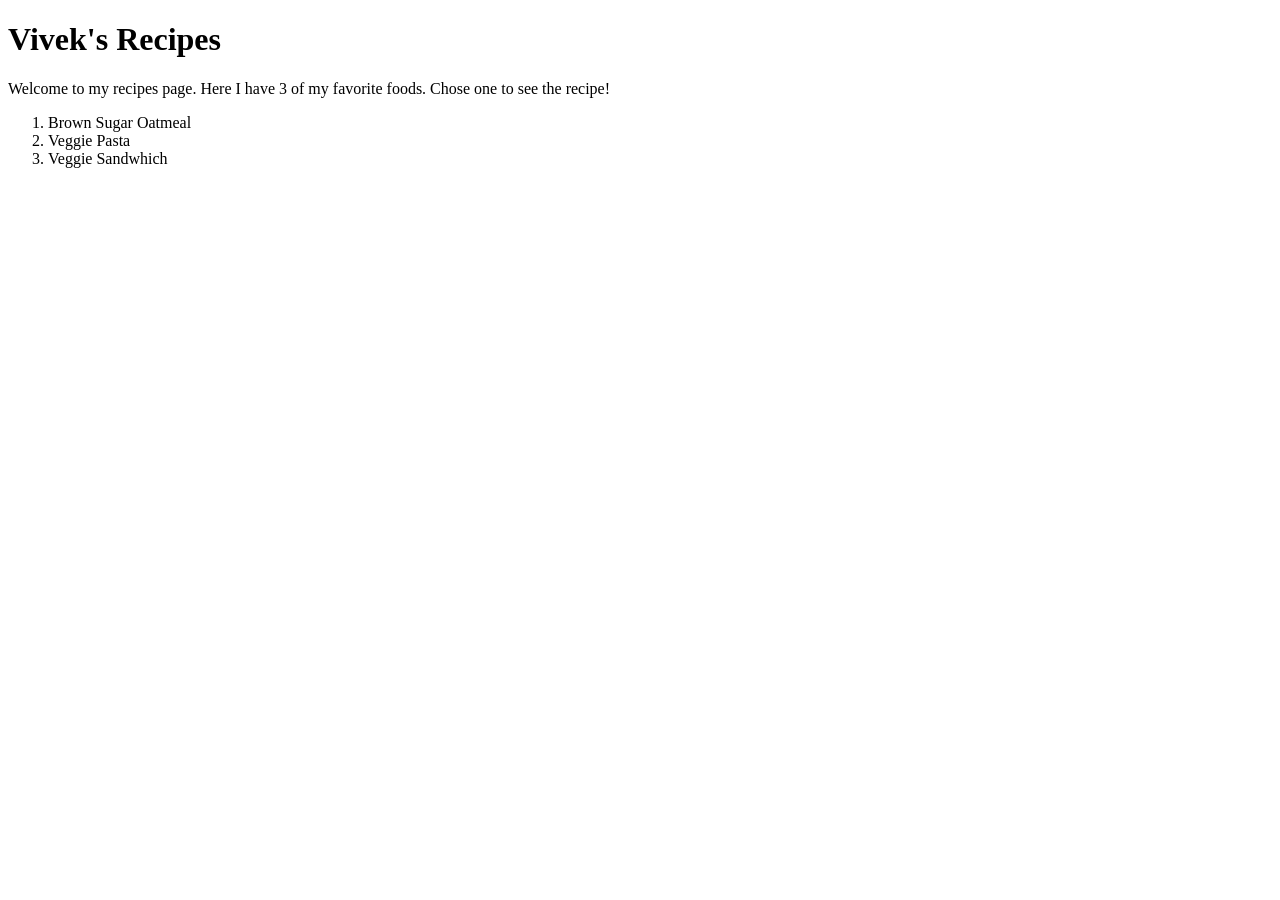
==== recipes/index.html @ 7764ce2d "Adding basic recipes page." ====
<!DOCTYPE html>
<html lang="en">
	<head charset="UTF-8">
		<title>Vivek's Recipes</title>
	</head>

	<body>
		<h1>Vivek's Recipes</h1>
		<p>
			Welcome to my recipes page. Here I have 3 of my favorite foods. Chose one to see the recipe!
		</p>

		<ol>
			<li>Brown Sugar Oatmeal</li>
			<li>Veggie Pasta</li>
			<li>Veggie Sandwhich</li>
		</ol>

	</body>

</html>
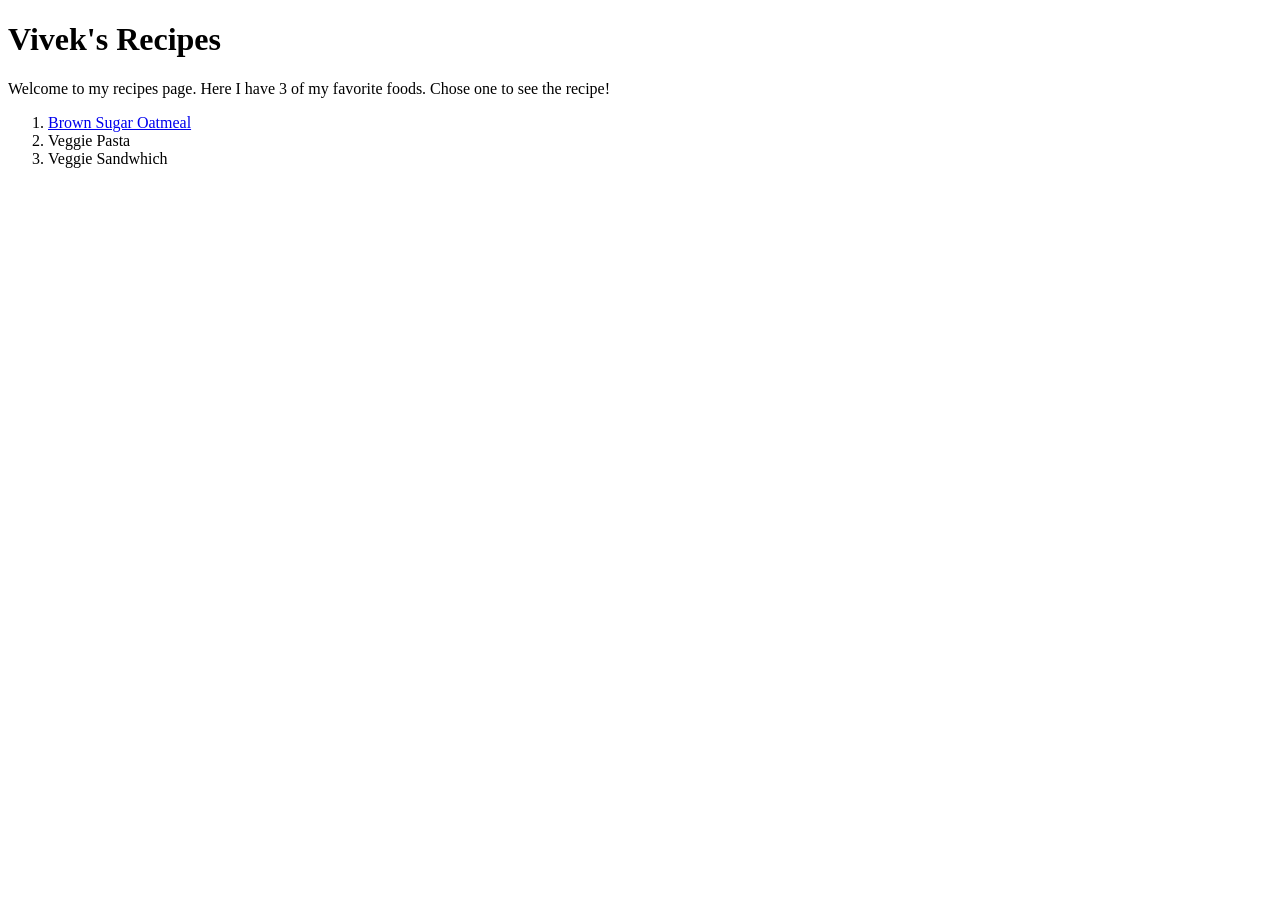
==== commit 08079f5b: "Adding oatmeal recipe and images" ====
--- a/recipes/index.html
+++ b/recipes/index.html
@@ -11,7 +11,7 @@
 		</p>
 
 		<ol>
-			<li>Brown Sugar Oatmeal</li>
+			<li><a href="./pages/oatmeal.html"> Brown Sugar Oatmeal </a></li>
 			<li>Veggie Pasta</li>
 			<li>Veggie Sandwhich</li>
 		</ol>
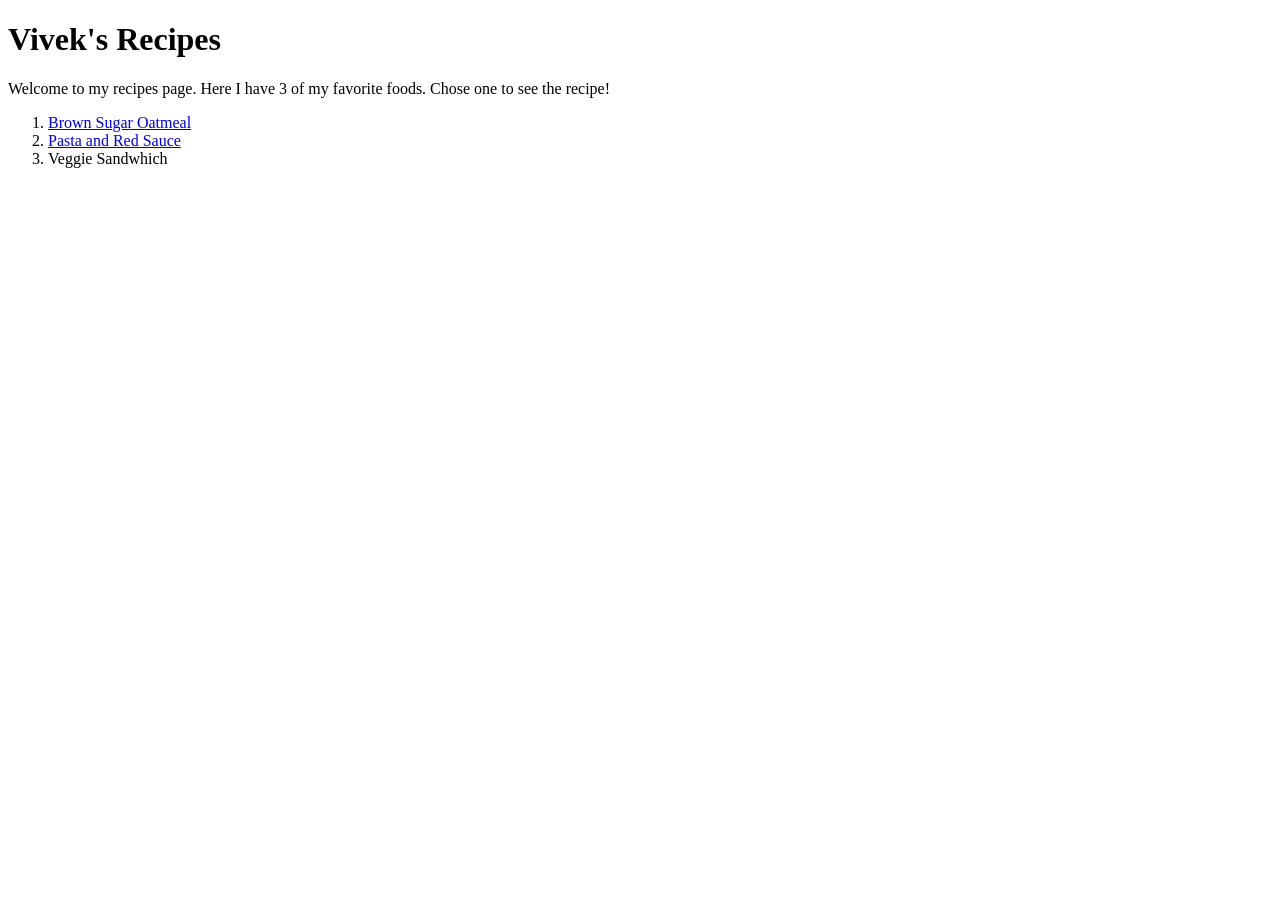
==== commit 25c03e36: "Add pasta recipe" ====
--- a/recipes/index.html
+++ b/recipes/index.html
@@ -11,8 +11,8 @@
 		</p>
 
 		<ol>
-			<li><a href="./pages/oatmeal.html"> Brown Sugar Oatmeal </a></li>
-			<li>Veggie Pasta</li>
+			<li><a href="./pages/oatmeal.html">Brown Sugar Oatmeal</a></li>
+			<li><a href="./pages/pasta.html">Pasta and Red Sauce</a></li>
 			<li>Veggie Sandwhich</li>
 		</ol>
 
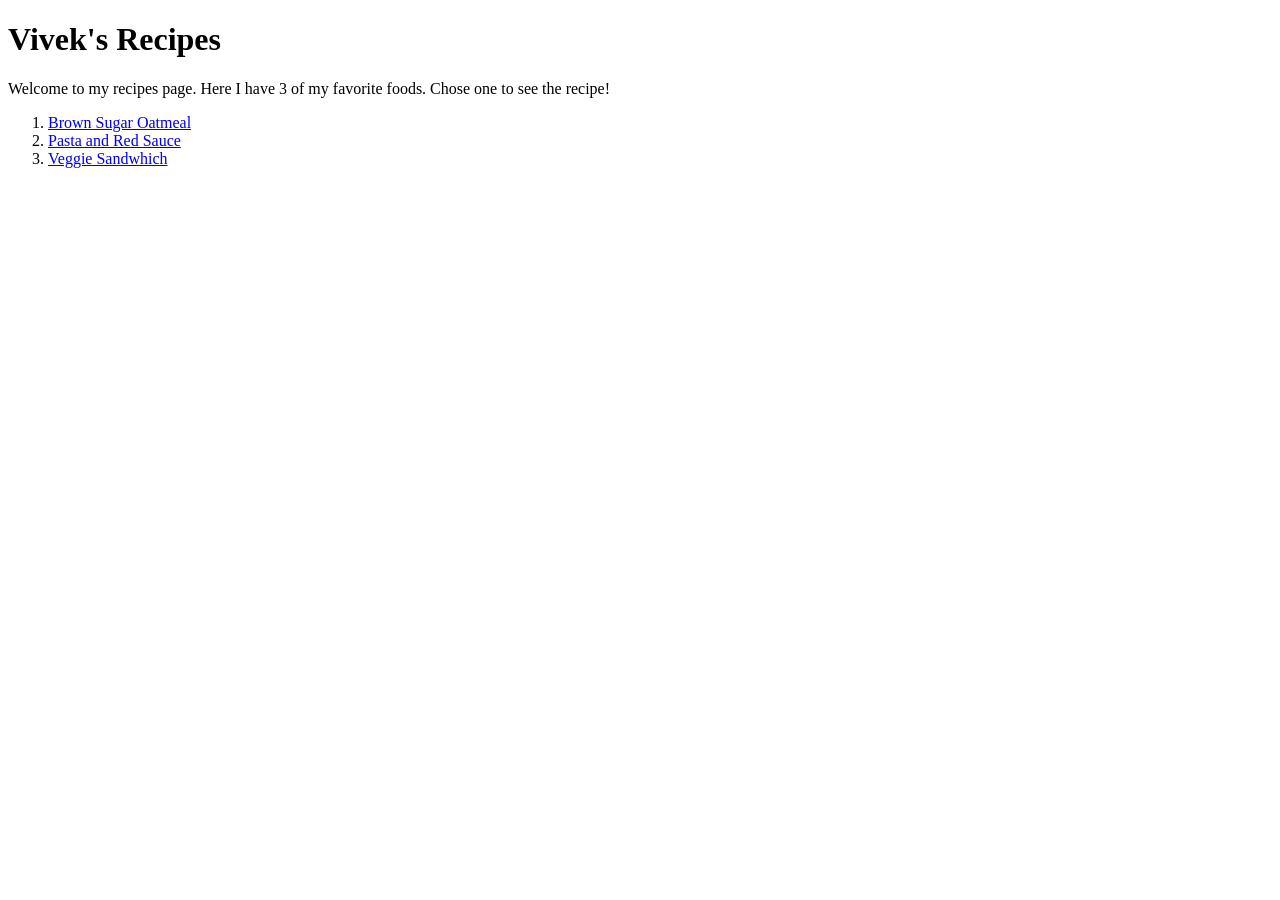
==== commit d206eff9: "Adding sandwhich recipe" ====
--- a/recipes/index.html
+++ b/recipes/index.html
@@ -13,7 +13,7 @@
 		<ol>
 			<li><a href="./pages/oatmeal.html">Brown Sugar Oatmeal</a></li>
 			<li><a href="./pages/pasta.html">Pasta and Red Sauce</a></li>
-			<li>Veggie Sandwhich</li>
+			<li><a href="./pages/sandy.html">Veggie Sandwhich</a></li>
 		</ol>
 
 	</body>
